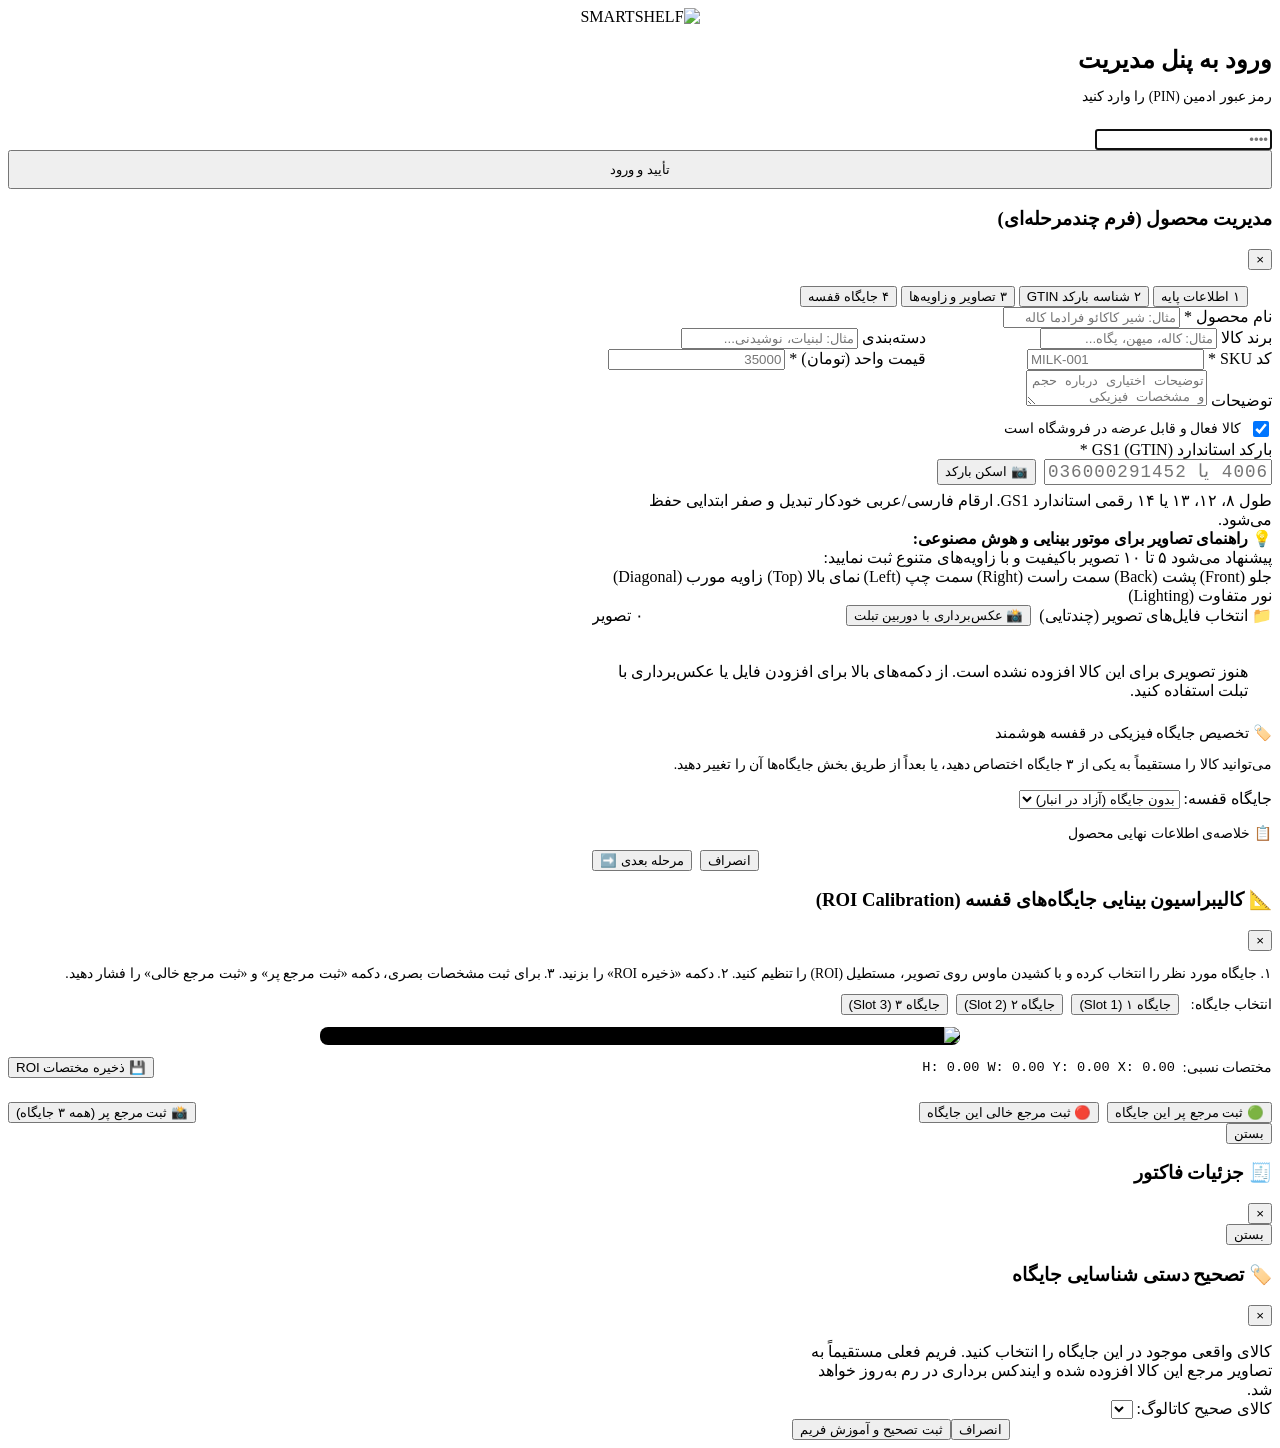
==== frontend/admin/index.html @ 7f1adfe2 "Import SmartShelf 1.4.1 with bilingual documentation, visual gallery and validated source Publish th" ====
<!DOCTYPE html>
<html lang="fa" dir="rtl">
<head>
  <meta charset="UTF-8">
  <meta name="viewport" content="width=device-width, initial-scale=1.0">
  <title>داشبورد مدیریت | های کلاب SMARTSHELF</title>
  <link rel="stylesheet" href="/assets/fonts/dana.css">
  <link rel="stylesheet" href="/assets/css/tokens.css">
  <link rel="stylesheet" href="/admin/style.css">
</head>
<body>

  <!-- PIN Login Overlay -->
  <div id="loginScreen" class="login-screen">
    <div class="login-card">
      <div class="login-logo" style="text-align: center; margin-bottom: 1rem;">
        <img src="/assets/img/logo.svg" alt="SMARTSHELF" style="height: 48px; max-width: 100%; margin: 0 auto;">
      </div>
      <h2 style="margin-bottom: 0.5rem;" data-i18n="login_title">ورود به پنل مدیریت</h2>
      <p style="color: var(--text-muted); font-size: 0.85rem; margin-bottom: 1.5rem;" data-i18n="login_subtitle">
        رمز عبور ادمین (PIN) را وارد کنید
      </p>

      <form id="loginForm">
        <div class="form-group">
          <input type="password" id="pinInput" class="form-control pin-input" maxlength="128" autocomplete="current-password" placeholder="••••" autofocus required>
        </div>
        <div id="loginError" style="color: var(--danger); font-size: 0.82rem; margin-bottom: 1rem; display: none;"></div>
        <button type="submit" class="btn btn-primary" style="width: 100%; justify-content: center; padding: 0.65rem;" data-i18n="login_btn">
          تأیید و ورود
        </button>
      </form>
    </div>
  </div>

  <!-- App Container (Shown after authentication) -->
  <div id="appContainer" class="app-container" style="display: none;">
    
    <!-- Top Navbar -->
    <header class="navbar">
      <a href="#" class="brand" style="gap: 0.75rem; align-items: center;">
        <img src="/assets/img/logo.svg" alt="SMARTSHELF" style="height: 34px;">
      </a>

      <div class="nav-actions">
        <button id="themeToggleBtn" class="btn btn-secondary btn-sm" title="تغییر تم">
          🌓
        </button>
        <div class="status-badge">
          <span class="status-dot"></span>
          <span data-i18n="status_online">سرور فعال</span>
        </div>
        <button id="langToggleBtn" class="btn btn-secondary btn-sm">
          🌐 English
        </button>
        <button id="configServerBtn" class="btn btn-secondary btn-sm">
          ⚙️ تنظیم سرور
        </button>
        <button id="logoutBtn" class="btn btn-danger btn-sm" data-i18n="logout">
          خروج
        </button>
      </div>
    </header>

    <!-- Tabs Navigation Bar -->
    <nav class="tabs-bar">
      <a class="tab-btn" href="/shop">🛒 اجرای فروشگاه زنده</a>
      <a class="tab-btn" href="/bottle">🧠 آزمایشگاه تشخیص بطری</a>
      <button class="tab-btn active" data-tab="entry_qr">
        📱 <span data-i18n="tab_entry_qr">ورود مشتری (QR)</span>
      </button>
      <button class="tab-btn" data-tab="products">
        📦 <span data-i18n="tab_products">محصولات و قفسه</span>
      </button>
      <button class="tab-btn" data-tab="invoices">
        🧾 <span data-i18n="tab_invoices">فاکتورها و خریدها</span>
      </button>
      <button class="tab-btn" data-tab="devices">
        📷 <span data-i18n="tab_devices">اتصال تبلت و دوربین</span>
      </button>
      <button class="tab-btn" data-tab="overview">
        📊 <span data-i18n="tab_overview">نمای کلی و آمار</span>
      </button>
    </nav>

    <!-- Main Content Area -->
    <main class="main-content">

      <!-- TAB 1: Overview (Phase 7 Store Overview) -->
      <section id="panel_overview" class="tab-panel">
        <!-- 4 Metric Cards Grid -->
        <div class="overview-metrics-grid">
          <div class="metric-card">
            <div class="metric-icon">📅</div>
            <div class="metric-info">
              <span class="metric-label" data-i18n="metric_today_sessions">جلسات امروز</span>
              <strong id="metricTodaySessions" class="metric-value">0</strong>
            </div>
          </div>
          <div class="metric-card">
            <div class="metric-icon">👤</div>
            <div class="metric-info">
              <span class="metric-label" data-i18n="metric_active_customer">مشتری در فروشگاه</span>
              <strong id="metricActiveCustomer" class="metric-value">آزاد</strong>
            </div>
          </div>
          <div class="metric-card">
            <div class="metric-icon">🧾</div>
            <div class="metric-info">
              <span class="metric-label" data-i18n="metric_total_invoices">تعداد فاکتورها</span>
              <strong id="metricTotalInvoices" class="metric-value">0</strong>
            </div>
          </div>
          <div class="metric-card">
            <div class="metric-icon">💰</div>
            <div class="metric-info">
              <span class="metric-label" data-i18n="metric_total_revenue">فروش شبیه‌سازی‌شده</span>
              <strong id="metricTotalRevenue" class="metric-value">0 تومان</strong>
            </div>
          </div>
        </div>

        <!-- Live Monitoring Section: Slots + Devices -->
        <div class="overview-live-grid" style="display: grid; grid-template-columns: repeat(auto-fit, minmax(320px, 1fr)); gap: 1.25rem; margin-top: 1.25rem;">
          <!-- 3 Shelf Slots Status -->
          <div class="card">
            <div class="card-header">
              <div class="card-title">
                🏷️ <span data-i18n="overview_slots_title">وضعیت زنده ۳ جایگاه قفسه</span>
              </div>
            </div>
            <div id="overviewSlotsList" class="overview-slots-list">
              <!-- Dynamically populated -->
            </div>
          </div>

          <!-- Devices Status -->
          <div class="card">
            <div class="card-header">
              <div class="card-title">
                📟 <span data-i18n="overview_devices_title">وضعیت تجهیزات متصل</span>
              </div>
            </div>
            <div id="overviewDevicesBox" class="overview-devices-box">
              <!-- Dynamically populated -->
            </div>
          </div>
        </div>
      </section>

      <!-- TAB 2: Entry QR -->
      <section id="panel_entry_qr" class="tab-panel active">
        <div class="card">
          <div class="card-header">
            <div class="card-title">
              📱 <span data-i18n="qr_title">کیوآر کد ورود مشتری (Entry QR)</span>
            </div>
            <button id="refreshQrBtn" class="btn btn-secondary btn-sm">
              🔄 <span data-i18n="refresh_qr">تولید مجدد کد</span>
            </button>
          </div>

          <div id="entrySetupNotice" class="card" style="display:none">
            <p>برای تولید QR و کد ورود مشتری، ابتدا سناریوی فروشگاه را فعال کنید.</p>
            <a class="btn btn-primary" href="/shop">تنظیم و شروع فروشگاه</a>
          </div>
          <!-- Occupied Banner (shown when store has an active customer) -->
          <div id="store-occupied-banner" class="occupied-card" style="display: none;">
            <div class="occupied-icon">🚫</div>
            <h2 data-i18n="store_occupied_title">فروشگاه اشغال است</h2>
            <p class="occupied-desc" data-i18n="store_occupied_desc">
              یک مشتری در حال حاضر داخل فروشگاه است. طبق محدودیت MVP تا زمان خروج مشتری فعلی، صدور کد ورود جدید متوقف است.
            </p>
            <div class="occupied-meta">
              <span data-i18n="current_session">جلسه فعال:</span>
              <strong id="occupied-session-id">#--</strong> | 
              <span data-i18n="entry_time_label">زمان ورود:</span>
              <strong id="occupied-session-time">--:--</strong>
            </div>
            <button id="viewActiveSessionBtn" class="btn btn-primary btn-sm" style="margin-top: 1rem;">
              👥 <span data-i18n="goto_sessions">مشاهده و مدیریت جلسات</span>
            </button>
          </div>

          <!-- QR Code Display (shown when store is free) -->
          <div id="qr-active-container" class="qr-box-wrapper">
            <div class="qr-canvas-card">
              <p style="text-align:center;margin-bottom:12px">کد ورود مشتری: <strong id="entryShortCode" dir="ltr" style="font-size:28px;letter-spacing:5px">—</strong></p>
            <div id="qrcode-display" class="qrcode-render"></div>
              <div class="qr-timer-badge">
                ⏱️ <span data-i18n="token_validity">اعتبار کد:</span> <span id="qr-countdown">30</span> <span data-i18n="seconds">ثانیه</span>
              </div>
            </div>
            <div class="qr-url-card">
              <label data-i18n="entry_url_label" style="font-weight: 600; font-size: 0.9rem; color: var(--text-muted); display: block; margin-bottom: 0.5rem;">
                آدرس ورود مشتری (جهت تست یا کپی مستقیم):
              </label>
              <div class="url-input-group" style="display: flex; gap: 0.5rem; flex-wrap: wrap;">
                <input type="text" id="entryUrlInput" readonly class="form-control" dir="ltr" style="flex: 1; min-width: 250px;">
                <button id="copyEntryUrlBtn" class="btn btn-secondary btn-sm" data-i18n="copy_url">کپی لینک</button>
                <a id="openEntryUrlLink" href="#" target="_blank" class="btn btn-primary btn-sm" data-i18n="open_tab">باز کردن در مرورگر</a>
              </div>
              <p class="hint-text" style="margin-top: 0.75rem; font-size: 0.82rem; color: var(--text-muted);" data-i18n="qr_hint">
                مشتری با اسکن این کیوآر کد با دوربین گوشی، به صفحه سبد خرید متصل می‌شود. توکن هر ۳۰ ثانیه منقضی می‌گردد.
              </p>
            </div>
          </div>
        </div>
      </section>

      <!-- TAB 3: Sessions -->
      <section id="panel_sessions" class="tab-panel">
        <div class="card">
          <div class="card-header">
            <div class="card-title">
              👥 <span data-i18n="sessions_title">جلسات مشتریان (Customer Sessions)</span>
            </div>
            <button id="refreshSessionsBtn" class="btn btn-secondary btn-sm">
              🔄 <span data-i18n="refresh">بروزرسانی</span>
            </button>
          </div>

          <div class="table-responsive">
            <table class="data-table">
              <thead>
                <tr>
                  <th data-i18n="col_session_id">شناسه</th>
                  <th data-i18n="col_status">وضعیت</th>
                  <th data-i18n="col_entered_at">زمان ورود</th>
                  <th data-i18n="col_exited_at">زمان خروج</th>
                  <th data-i18n="col_duration">مدت حضور</th>
                  <th data-i18n="col_exit_reason">دلیل خروج</th>
                  <th data-i18n="col_invoice">فاکتور مرتبط</th>
                  <th data-i18n="col_actions">عملیات</th>
                </tr>
              </thead>
              <tbody id="sessionsTableBody">
                <tr>
                  <td colspan="8" class="text-center" data-i18n="loading">در حال بارگذاری...</td>
                </tr>
              </tbody>
            </table>
          </div>
        </div>
      </section>

      <!-- TAB 4: Invoices (Phase 7 Invoices List) -->
      <section id="panel_invoices" class="tab-panel">
        <div class="card">
          <div class="card-header">
            <div class="card-title">
              🧾 <span data-i18n="invoices_title">صورتحساب‌ها و فاکتورها (Customer Invoices)</span>
            </div>
            <div style="display: flex; gap: 0.5rem; align-items: center;">
              <span id="invoicesCountBadge" class="status-badge status-active">0 فاکتور</span>
              <button id="refreshInvoicesBtn" class="btn btn-secondary btn-sm">
                🔄 <span data-i18n="refresh">بروزرسانی</span>
              </button>
            </div>
          </div>

          <div class="table-responsive">
            <table class="data-table">
              <thead>
                <tr>
                  <th data-i18n="col_invoice_id">شماره فاکتور</th>
                  <th data-i18n="col_session_id">شناسه جلسه</th>
                  <th data-i18n="col_invoice_time">زمان صدور</th>
                  <th data-i18n="col_items_count">تعداد اقلام</th>
                  <th data-i18n="col_total">مبلغ کل (تومان)</th>
                  <th style="width: 120px; text-align: center;" data-i18n="th_actions">عملیات</th>
                </tr>
              </thead>
              <tbody id="invoicesTableBody">
                <tr>
                  <td colspan="6" class="text-center" data-i18n="loading">در حال بارگذاری...</td>
                </tr>
              </tbody>
            </table>
          </div>
        </div>
      </section>

      <!-- TAB 5: Products (FULLY FUNCTIONAL CRUD & ZONE ASSIGNMENT) -->
      <section id="panel_products" class="tab-panel">
        
        <!-- Shelf Zones / Slots Status & Assignment -->
        <div class="card">
          <div class="card-header">
            <div class="card-title">
              🏷️ <span data-i18n="shelf_slots_title">وضعیت جایگاه‌های قفسه (۳ اسلات فیزیکی)</span>
            </div>
            <button id="openCalibrationBtn" class="btn btn-primary btn-sm">
              🧠 <span data-i18n="btn_calibration">تشخیص و کالیبراسیون دو مرجعی</span>
            </button>
          </div>
          <div class="slots-grid" id="slotsGrid">
            <!-- Dynamically populated slots -->
          </div>
        </div>

        <!-- Product Catalog CRUD -->
        <div class="card">
          <div class="card-header">
            <div class="card-title">
              📦 <span data-i18n="product_catalog_title">کاتالوگ و انبار محصولات</span>
            </div>
            <button id="addProductBtn" class="btn btn-primary">
              ➕ <span data-i18n="btn_add_product">محصول جدید</span>
            </button>
          </div>

          <!-- Search, Category Filter & View Toggle -->
          <div style="display: flex; gap: 0.75rem; flex-wrap: wrap; align-items: center; justify-content: space-between; margin-bottom: 1.25rem;">
            <div style="display: flex; gap: 0.75rem; flex-wrap: wrap; align-items: center; flex: 1;">
              <input type="text" id="productSearchInput" class="form-control" placeholder="جست‌وجوی نام کالا، SKU، برند یا بارکد..." style="max-width: 320px;" data-i18n-placeholder="search_placeholder">
              <select id="productCategoryFilter" class="form-control" style="max-width: 200px;">
                <option value="">همه دسته‌بندی‌ها</option>
              </select>
            </div>
            <div style="display: flex; gap: 0.5rem; align-items: center;">
              <button type="button" id="viewTableBtn" class="btn btn-primary btn-sm" title="نمای جدول">📋 جدول</button>
              <button type="button" id="viewCardsBtn" class="btn btn-secondary btn-sm" title="نمای کارت">🗂️ کارت‌ها</button>
            </div>
          </div>

          <!-- Products Table View -->
          <div id="productsTableView" class="table-responsive">
            <table class="data-table">
              <thead>
                <tr>
                  <th style="width: 60px;" data-i18n="th_image">تصویر</th>
                  <th data-i18n="th_name">نام و برند</th>
                  <th data-i18n="th_sku">کد SKU</th>
                  <th>بارکد GTIN</th>
                  <th>دسته‌بندی</th>
                  <th data-i18n="th_price">قیمت واحد (تومان)</th>
                  <th>موجودی</th>
                  <th data-i18n="th_slot">جایگاه قفسه</th>
                  <th data-i18n="th_status">وضعیت</th>
                  <th style="width: 130px; text-align: center;" data-i18n="th_actions">عملیات</th>
                </tr>
              </thead>
              <tbody id="productsTableBody">
                <!-- Dynamically populated rows -->
              </tbody>
            </table>
          </div>

          <!-- Products Cards View -->
          <div id="productsCardsView" class="products-cards-grid" style="display: none;">
            <!-- Dynamically populated cards -->
          </div>
        </div>
      </section>

      <!-- TAB 6: Devices & Camera Sensor -->
      <section id="panel_devices" class="tab-panel">
        <!-- Live Tablet Camera Feed Card -->
        <div class="card">
          <div class="card-header">
            <div class="card-title">
              📷 <span data-i18n="cam_feed_title">پیش‌نمایش زنده حسگر دوربین تبلت (Tablet Camera Feed)</span>
            </div>
            <div style="display: flex; gap: 0.5rem; align-items: center; flex-wrap: wrap;">
              <span id="camFeedOnlineBadge" class="status-badge status-inactive">آفلاین</span>
              <button id="genPairingCodeBtn" class="btn btn-primary btn-sm">🔑 <span data-i18n="gen_pairing_code">کد جفت‌سازی دوربین</span></button>
              <button id="refreshCameraFeedBtn" class="btn btn-secondary btn-sm">🔄 <span data-i18n="refresh">بروزرسانی</span></button>
            </div>
          </div>

          <!-- Pairing Code Display Card -->
          <div id="pairingCodeCard" class="card" style="display: none; background: rgba(0, 180, 216, 0.08); border: 2px dashed rgba(0, 180, 216, 0.4); margin: 0.75rem 0; padding: 1.25rem; border-radius: var(--radius-lg, 12px);">
            <div id="pairingCodePendingBox">
              <div style="display: flex; justify-content: space-between; align-items: center; flex-wrap: wrap; gap: 1rem;">
                <div>
                  <span style="font-weight: bold; color: var(--text-primary); font-size: 0.95rem;">کد جفت‌سازی تبلت (معتبر تا ۵ دقیقه):</span>
                  <div id="pairingCodeDisplay" style="font-family: monospace; font-size: 2.6rem; font-weight: 900; letter-spacing: 0.35em; color: var(--primary, #b72d52); margin: 0.4rem 0;">------</div>
                </div>
                <div id="pairingTimerDisplay" class="status-badge" style="background: rgba(0, 180, 216, 0.2); color: var(--text-primary); font-size: 1rem; padding: 6px 12px; border-radius: 8px;">
                  ⏱️ ۰۵:۰۰
                </div>
              </div>
              <p style="font-size: 0.85rem; color: var(--text-muted); margin: 0.5rem 0 0.75rem 0;">
                این کد ۶ رقمی را در صفحه حسگر تبلت (<strong dir="ltr">/camera</strong>) وارد کنید یا از لینک مستقیم زیر استفاده نمایید:
              </p>
              <div style="display: flex; gap: 0.5rem; align-items: center; flex-wrap: wrap;">
                <input type="text" id="cameraDirectUrlInput" readonly class="form-control" dir="ltr" style="flex: 1; min-width: 250px; font-size: 0.85rem;">
                <button type="button" id="copyCameraUrlBtn" class="btn btn-secondary btn-sm">📋 کپی لینک تبلت</button>
                <a id="openCameraUrlLink" href="/camera/" target="_blank" class="btn btn-outline btn-sm">🚀 باز کردن صفحه دوربین</a>
              </div>
            </div>

            <!-- Shown when tablet is actively paired and streaming -->
            <div id="pairingCodeSuccessBox" style="display: none;">
              <div style="display: flex; justify-content: space-between; align-items: center; flex-wrap: wrap; gap: 1rem;">
                <div style="display: flex; align-items: center; gap: 0.85rem;">
                  <span style="font-size: 2.2rem; line-height: 1;">🟢</span>
                  <div>
                    <div style="font-weight: 800; font-size: 1.15rem; color: #15803d;">تبلت دوربین با موفقیت متصل و همگام شد!</div>
                    <div id="pairedTabletInfo" style="font-size: 0.85rem; color: #166534; margin-top: 0.25rem;">در حال دریافت زنده فریم‌های تبلت و ارسال به موتور هوش مصنوعی قفسه</div>
                  </div>
                </div>
                <div style="display: flex; gap: 0.5rem; align-items: center;">
                  <span class="status-badge status-active">آنلاین</span>
                  <button type="button" class="btn btn-secondary btn-sm" id="reGenCodeBtn">🔄 تولید کد جدید</button>
                </div>
              </div>
            </div>
          </div>

          <p id="rtcMonitorHint" role="status" aria-live="polite">نمایش زنده با WebRTC · هدف 720p / 30 FPS</p>
          <div class="camera-monitor-layout">
            <div class="camera-stream-wrapper" style="position: relative;">
              <video id="cameraStreamVideo" autoplay playsinline muted class="camera-stream-img" style="display: none;"></video>
              <canvas id="aiVisionCanvas" style="position: absolute; top: 0; left: 0; width: 100%; height: 100%; pointer-events: none; z-index: 10;"></canvas>
              <img id="cameraStreamImg" src="/assets/img/smart_shelf.png" alt="" class="camera-stream-img" style="display:none">
              <div id="noStreamOverlay" class="no-stream-overlay">
                <div class="no-stream-icon">📷</div>
                <div id="rtcOverlayHint">در انتظار اتصال ویدیوی زنده…</div>
                <small data-i18n="open_camera_hint">در تبلت آدرس /camera را باز کنید</small>
              </div>
            </div>

            <div class="camera-telemetry-box">
              <div class="telemetry-card">
                <span class="telemetry-label" data-i18n="telemetry_fps">نرخ فریم ویدیوی زنده:</span>
                <strong id="camTelemetryFps" class="telemetry-val">0.0 FPS</strong>
              </div>
              <div class="telemetry-card">
                <span class="telemetry-label" data-i18n="telemetry_res">رزولوشن فریم:</span>
                <strong id="camTelemetryRes" class="telemetry-val">--</strong>
              </div>
              <div class="telemetry-card">
                <span class="telemetry-label" data-i18n="telemetry_frames">مجموع فریم‌ها:</span>
                <strong id="camTelemetryFrames" class="telemetry-val">0</strong>
              </div>


            </div>
          </div>
        </div>

        <!-- Devices List Table -->
        <div class="card">
          <div class="card-header">
            <div class="card-title">
              📟 <span data-i18n="devices_title">دستگاه‌های متصل شبکه (Registered Devices)</span>
            </div>
            <button id="refreshDevicesBtn" class="btn btn-secondary btn-sm">
              🔄 <span data-i18n="refresh">بروزرسانی</span>
            </button>
          </div>

          <div class="table-responsive">
            <table class="data-table">
              <thead>
                <tr>
                  <th data-i18n="col_device_id">شناسه دستگاه</th>
                  <th data-i18n="col_device_role">نقش دستگاه</th>
                  <th data-i18n="col_status">وضعیت اتصال</th>
                  <th data-i18n="col_last_seen">آخرین فعالیت</th>
                </tr>
              </thead>
              <tbody id="devicesTableBody">
                <tr>
                  <td colspan="4" class="text-center" data-i18n="loading">در حال بارگذاری...</td>
                </tr>
              </tbody>
            </table>
          </div>
        </div>
      </section>

      <!-- TAB 7: Events (Phase 6 Real-time Event Log) -->
      <section id="panel_events" class="tab-panel">
        <div class="card">
          <div class="card-header">
            <div class="card-title">
              📜 <span data-i18n="events_title">لاگ رویدادهای زنده سیستم (System Events Log)</span>
            </div>
            <div style="display: flex; gap: 0.5rem; align-items: center;">
              <span id="eventsCountBadge" class="status-badge status-active">0 رویداد</span>
              <button id="refreshEventsBtn" class="btn btn-secondary btn-sm">
                🔄 <span data-i18n="refresh">بروزرسانی</span>
              </button>
            </div>
          </div>

          <!-- Events Filter / Search -->
          <div style="margin-bottom: 1rem; display: flex; gap: 0.75rem; flex-wrap: wrap;">
            <input type="text" id="eventSearchInput" class="form-control" placeholder="جست‌وجوی رویداد، کالا، جلسه..." style="max-width: 300px;" data-i18n-placeholder="search_event_placeholder">
            <select id="eventTypeFilter" class="form-control" style="max-width: 220px;">
              <option value="">همه انواع رویدادها</option>
              <option value="PRODUCT_PICKED">برداشت کالا (PRODUCT_PICKED)</option>
              <option value="PRODUCT_RETURNED">بازگشت کالا (PRODUCT_RETURNED)</option>
              <option value="CUSTOMER_ENTERED">ورود مشتری (CUSTOMER_ENTERED)</option>
              <option value="SESSION_CLOSED">خروج مشتری (SESSION_CLOSED)</option>
              <option value="DEVICE_CONNECTED">اتصال دستگاه (DEVICE_CONNECTED)</option>
              <option value="DEVICE_DISCONNECTED">قطع دستگاه (DEVICE_DISCONNECTED)</option>
            </select>
          </div>

          <!-- Events Table -->
          <div class="table-responsive">
            <table class="data-table">
              <thead>
                <tr>
                  <th style="width: 140px;" data-i18n="th_event_time">زمان رویداد</th>
                  <th data-i18n="th_event_type">نوع رویداد</th>
                  <th data-i18n="th_session_id">شناسه جلسه</th>
                  <th data-i18n="th_zone">جایگاه</th>
                  <th data-i18n="th_product">کالا / جزئیات</th>
                  <th data-i18n="th_confidence">اطمینان</th>
                  <th data-i18n="th_status">وضعیت پردازش</th>
                </tr>
              </thead>
              <tbody id="eventsTableBody">
                <tr>
                  <td colspan="7" class="text-center" data-i18n="loading">در حال بارگذاری رویدادها...</td>
                </tr>
              </tbody>
            </table>
          </div>
        </div>
      <!-- TAB 8: Recognition Lab (Phase 7) -->
      <section id="panel_recognition" class="tab-panel">
        <!-- Integrated two-reference presence/removal calibration module -->
        <div class="card" style="margin-bottom:1.25rem;border:1px solid var(--border-default);">
          <div class="card-header" style="flex-wrap:wrap;gap:.75rem;">
            <div class="card-title">🧠 <span>تشخیص حضور و برداشتن محصول با دو مرجع</span></div>
            <span class="status-badge status-active">SIFT / ORB + RANSAC</span>
          </div>
          <p style="font-size:.88rem;line-height:1.9;color:var(--text-secondary);margin:.25rem 0 .75rem;">
            برای هر جایگاه یک تصویر با محصول و یک تصویر از همان جایگاه در حالت خالی ثبت کنید. ویژگی‌های مرجع در دیتابیس ذخیره می‌شوند و پایپ‌لاین اصلی دوربین از همین کالیبراسیون استفاده می‌کند.
          </p>
          <iframe id="presenceAdminFrame" title="کالیبراسیون و تشخیص دو مرجعی SmartShelf"
            src="about:blank" referrerpolicy="same-origin"
            style="display:block;width:100%;height:1250px;min-height:900px;border:0;border-radius:10px;background:#0b1220;"></iframe>
        </div>
        <div class="card" style="margin-bottom:1.25rem;border-right:4px solid #d89b3c;">
          <strong>توجه درباره شناسایی هویت محصول</strong>
          <p style="font-size:.86rem;line-height:1.9;color:var(--text-secondary);margin:.35rem 0 0;">
            تشخیص حاضر/خالی بودن جایگاه با شناسایی نام محصول دو مرحله مستقل هستند. ارزیابی فعلی مدل MobileNet در مجموعه آزمایشی کوچک پروژه، دقت Top-1 برابر ۵۰٪ گزارش کرده است؛ تا زمان افزایش داده‌های واقعی و ارزیابی مجدد، نتیجه شناسایی محصول باید بازبینی شود و مبنای قطعی شارژ مشتری قرار نگیرد.
          </p>
        </div>

        <!-- Recognition Engine Status Banner -->
        <div class="card" style="margin-bottom: 1.25rem;">
          <div class="card-header" style="flex-wrap: wrap; gap: 0.75rem;">
            <div class="card-title">
              🧠 <span>وضعیت موتور شناسایی محلی (Product Recognition Engine)</span>
            </div>
            <div style="display: flex; gap: 0.5rem; align-items: center;">
              <span id="recEngineBadge" class="status-badge status-active">MobileNetV2-7 • CPU</span>
              <button id="rebuildRecIndexBtn" class="btn btn-secondary btn-sm">🔄 بازسازی شاخص برداری</button>
            </div>
          </div>
          <div style="display: grid; grid-template-columns: repeat(auto-fit, minmax(200px, 1fr)); gap: 1rem; margin-top: 0.5rem;">
            <div class="telemetry-card">
              <span class="telemetry-label">بردارهای ثبت‌شده در RAM:</span>
              <strong id="recVectorsCount" class="telemetry-val">0</strong>
            </div>
            <div class="telemetry-card">
              <span class="telemetry-label">تعداد محصولات شاخص:</span>
              <strong id="recProductsCount" class="telemetry-val">0</strong>
            </div>
            <div class="telemetry-card">
              <span class="telemetry-label">آستانه پذیرش (T_ACCEPT):</span>
              <strong id="recAcceptThreshold" class="telemetry-val">0.65</strong>
            </div>
            <div class="telemetry-card">
              <span class="telemetry-label">حاشیه اطمینان (T_MARGIN):</span>
              <strong id="recMarginThreshold" class="telemetry-val">0.08</strong>
            </div>
          </div>
        </div>

        <!-- Interactive Recognition Test Studio: 2 Columns -->
        <div style="display: grid; grid-template-columns: repeat(auto-fit, minmax(360px, 1fr)); gap: 1.25rem; margin-bottom: 1.25rem;">
          <!-- Left Column: Image Input & Camera -->
          <div class="card">
            <div class="card-header">
              <div class="card-title">
                📷 <span>ارسال تصویر جهت شناسایی</span>
              </div>
            </div>
            <div style="display: flex; gap: 0.5rem; margin-bottom: 0.75rem; flex-wrap: wrap;">
              <label class="btn btn-secondary btn-sm" style="cursor: pointer; margin: 0;">
                📁 انتخاب فایل تصویر
                <input type="file" id="recFileInput" accept="image/*" style="display: none;">
              </label>
              <button type="button" id="recToggleCameraBtn" class="btn btn-secondary btn-sm">
                📹 استفاده از دوربین زنده
              </button>
            </div>

            <!-- Camera Viewport (Hidden by default) -->
            <div id="recCameraContainer" style="display: none; background: #000; border-radius: var(--radius-md); padding: 0.5rem; margin-bottom: 0.75rem; text-align: center;">
              <div style="position: relative; max-width: 400px; margin: 0 auto; aspect-ratio: 4/3; background: #111; overflow: hidden; border-radius: 8px;">
                <video id="recCameraVideo" autoplay playsinline style="width: 100%; height: 100%; object-fit: cover;"></video>
                <canvas id="recCameraCanvas" style="display: none;"></canvas>
              </div>
              <div style="margin-top: 0.5rem; display: flex; gap: 0.5rem; justify-content: center;">
                <button type="button" id="recSnapCameraBtn" class="btn btn-primary btn-sm">⚡ ثبت فریم دوربین</button>
                <button type="button" id="recCloseCameraBtn" class="btn btn-ghost btn-sm" style="color: #FFF;">✕ بستن دوربین</button>
              </div>
            </div>

            <!-- Selected Image Preview -->
            <div style="text-align: center; background: var(--bg-muted); border-radius: var(--radius-md); padding: 0.75rem; border: 1px dashed var(--border-default); min-height: 200px; display: flex; flex-direction: column; align-items: center; justify-content: center;">
              <img id="recPreviewImg" src="/static/placeholder.png" alt="Test Image Preview" style="max-height: 220px; max-width: 100%; object-fit: contain; border-radius: 6px; display: none;">
              <div id="recNoImagePlaceholder" class="text-muted" style="font-size: 0.85rem;">
                تصویری انتخاب یا ضبط نشده است
              </div>
            </div>

            <div style="margin-top: 1rem;">
              <button type="button" id="runRecognitionBtn" class="btn btn-primary" style="width: 100%;" disabled>
                🚀 اجرای شناسایی کالا (Inference)
              </button>
            </div>
          </div>

          <!-- Right Column: Recognition Result, Top-3, & Fusion -->
          <div class="card">
            <div class="card-header">
              <div class="card-title">
                🎯 <span>نتیجه تصمیم‌گیری و ترکیب با بارکد</span>
              </div>
            </div>

            <div id="recResultDetails">
              <div class="text-center text-muted" style="padding: 2.5rem;">
                هنوز تصویری جهت پردازش ارسال نشده است. تصویر را بارگذاری کرده و دکمه شناسایی را بزنید.
              </div>
            </div>

            <!-- Feedback & Ground-Truth Reinforcement Box -->
            <div id="recFeedbackBox" style="display: none; margin-top: 1.25rem; border-top: 1px solid var(--border-default); padding-top: 1rem;">
              <label style="font-size: 0.85rem; font-weight: 600; display: block; margin-bottom: 0.5rem;">
                ✅ ثبت بازخورد و تقویت شاخص کالا (Ground-Truth):
              </label>
              <div style="display: flex; gap: 0.5rem; flex-wrap: wrap;">
                <select id="recCorrectProductSelect" class="form-control" style="flex: 1; min-width: 180px;">
                  <!-- Populated with products -->
                </select>
                <button type="button" id="recSubmitFeedbackBtn" class="btn btn-secondary btn-sm">
                  ➕ اتصال این تصویر به کالا
                </button>
              </div>
            </div>
          </div>
        </div>

        <!-- Bottom Section: Latest Evaluation Report Benchmark -->
        <div class="card">
          <div class="card-header" style="flex-wrap: wrap; gap: 0.5rem;">
            <div class="card-title">
              📊 <span>آخرین گزارش ارزیابی دقت و معیارها (Evaluation Report)</span>
            </div>
            <button id="refreshEvalReportBtn" class="btn btn-secondary btn-sm">🔄 بروزرسانی گزارش</button>
          </div>
          <div id="recEvalReportContainer">
            <div class="text-center text-muted" style="padding: 1.5rem;">در حال دریافت گزارش ارزیابی...</div>
          </div>
        </div>
      </section>

    </main>
  </div>

  <!-- Product Modal (Add / Edit Multi-step Form - Phase 6) -->
  <div id="productModal" class="modal">
    <div class="modal-card" style="max-width: 680px; width: 95%;">
      <div class="modal-header">
        <h3 id="productModalTitle" class="modal-title" data-i18n="modal_add_title">مدیریت محصول (فرم چندمرحله‌ای)</h3>
        <button id="closeModalBtn" class="modal-close">&times;</button>
      </div>

      <!-- Step Wizard Indicator -->
      <div class="form-steps" id="productStepNav" style="padding-inline: 1.5rem; padding-top: 1rem;">
        <button type="button" class="step-indicator-item active" data-step="1">
          <span class="step-num">۱</span>
          <span>اطلاعات پایه</span>
        </button>
        <button type="button" class="step-indicator-item" data-step="2">
          <span class="step-num">۲</span>
          <span>شناسه بارکد GTIN</span>
        </button>
        <button type="button" class="step-indicator-item" data-step="3">
          <span class="step-num">۳</span>
          <span>تصاویر و زاویه‌ها</span>
        </button>
        <button type="button" class="step-indicator-item" data-step="4">
          <span class="step-num">۴</span>
          <span>جایگاه قفسه</span>
        </button>
      </div>

      <form id="productForm">
        <div class="modal-body" style="max-height: 70vh; overflow-y: auto;">
          <input type="hidden" id="editProductId">

          <!-- STEP 1: Basic Info -->
          <div id="stepPanel1" class="form-step-panel active">
            <div class="form-group">
              <label class="form-label" data-i18n="form_name">نام محصول *</label>
              <input type="text" id="prodName" class="form-control" required placeholder="مثال: شیر کاکائو فرادما کاله">
            </div>

            <div style="display: grid; grid-template-columns: 1fr 1fr; gap: 0.75rem;">
              <div class="form-group">
                <label class="form-label">برند کالا</label>
                <input type="text" id="prodBrand" class="form-control" placeholder="مثال: کاله، میهن، پگاه...">
              </div>
              <div class="form-group">
                <label class="form-label">دسته‌بندی</label>
                <input type="text" id="prodCategory" class="form-control" list="categorySuggestions" placeholder="مثال: لبنیات، نوشیدنی...">
                <datalist id="categorySuggestions">
                  <option value="لبنیات">
                  <option value="نوشیدنی">
                  <option value="تنقلات">
                  <option value="شوینده">
                  <option value="صبحانه">
                </datalist>
              </div>
            </div>

            <div style="display: grid; grid-template-columns: 1fr 1fr; gap: 0.75rem;">
              <div class="form-group">
                <label class="form-label" data-i18n="form_sku">کد SKU *</label>
                <input type="text" id="prodSku" class="form-control" required placeholder="MILK-001" dir="ltr">
              </div>
              <div class="form-group">
                <label class="form-label" data-i18n="form_price">قیمت واحد (تومان) *</label>
                <input type="number" id="prodPrice" class="form-control" min="100" required placeholder="35000">
              </div>
            </div>

            <div class="form-group">
              <label class="form-label" data-i18n="form_desc">توضیحات</label>
              <textarea id="prodDesc" class="form-control" rows="2" placeholder="توضیحات اختیاری درباره حجم و مشخصات فیزیکی"></textarea>
            </div>

            <div class="form-group" style="display: flex; align-items: center; gap: 0.5rem; margin-top: 0.5rem;">
              <input type="checkbox" id="prodIsActive" checked style="width: 16px; height: 16px; accent-color: var(--accent-primary);">
              <label for="prodIsActive" style="font-size: 0.88rem; cursor: pointer;" data-i18n="form_active">کالا فعال و قابل عرضه در فروشگاه است</label>
            </div>
          </div>

          <!-- STEP 2: GTIN -->
          <div id="stepPanel2" class="form-step-panel">
            <div class="form-group">
              <label class="form-label">بارکد استاندارد GS1 (GTIN) *</label>
              <div style="display: flex; gap: 0.5rem;">
                <input type="text" id="prodGtin" class="form-control" dir="ltr" placeholder="مثال: 4006381333931 یا 036000291452" style="font-family: monospace; font-size: 1.1rem; letter-spacing: 1px;">
                <button type="button" id="startBarcodeScanBtn" class="btn btn-secondary" title="اسکن با دوربین">
                  📷 اسکن بارکد
                </button>
              </div>
              <div id="gtinValidationStatus" style="margin-top: 0.4rem; font-size: 0.82rem;"></div>
              <span class="form-hint" style="margin-top: 0.3rem;">طول ۸، ۱۲، ۱۳ یا ۱۴ رقمی استاندارد GS1. ارقام فارسی/عربی خودکار تبدیل و صفر ابتدایی حفظ می‌شود.</span>
            </div>

            <!-- Barcode Scanner Modal/In-form Viewport -->
            <div id="barcodeScannerBox" style="display: none; background: #000; border-radius: var(--radius-md); padding: var(--space-2); margin-top: var(--space-3); text-align: center;">
              <div style="color: #FFF; font-size: 0.85rem; margin-bottom: 0.5rem; display: flex; justify-content: space-between; align-items: center;">
                <span>📷 بارکد محصول را مقابل دوربین قرار دهید:</span>
                <button type="button" id="stopBarcodeScanBtn" class="btn btn-ghost btn-sm" style="color: #FFF;">✕ بستن اسکنر</button>
              </div>
              <div style="position: relative; max-width: 400px; margin: 0 auto; aspect-ratio: 4/3; background: #111; overflow: hidden; border-radius: 8px;">
                <video id="barcodeVideo" autoplay playsinline style="width: 100%; height: 100%; object-fit: cover;"></video>
                <div style="position: absolute; inset: 20%; border: 2px dashed #00B4D8; border-radius: 8px; pointer-events: none; box-shadow: 0 0 0 9999px rgba(0,0,0,0.4);"></div>
              </div>
              <div style="margin-top: 0.5rem; display: flex; gap: 0.5rem; justify-content: center; align-items: center; flex-wrap: wrap;">
                <button type="button" id="captureBarcodeFrameBtn" class="btn btn-primary btn-sm">⚡ ثبت فریم بارکد</button>
                <label class="btn btn-secondary btn-sm" style="margin: 0; cursor: pointer;">
                  📁 آپلود عکس بارکد
                  <input type="file" id="barcodeImageUploadInput" accept="image/*" style="display: none;">
                </label>
              </div>
              <div id="barcodeScanFeedback" style="color: #FFF; font-size: 0.85rem; margin-top: 0.4rem;"></div>
            </div>
          </div>

          <!-- STEP 3: Images -->
          <div id="stepPanel3" class="form-step-panel">
            <!-- Angle Guidance -->
            <div class="angle-guide-card">
              <strong>💡 راهنمای تصاویر برای موتور بینایی و هوش مصنوعی:</strong>
              <div>پیشنهاد می‌شود ۵ تا ۱۰ تصویر باکیفیت و با زاویه‌های متنوع ثبت نمایید:</div>
              <div class="angle-chips">
                <span class="angle-chip">جلو (Front)</span>
                <span class="angle-chip">پشت (Back)</span>
                <span class="angle-chip">سمت راست (Right)</span>
                <span class="angle-chip">سمت چپ (Left)</span>
                <span class="angle-chip">نمای بالا (Top)</span>
                <span class="angle-chip">زاویه مورب (Diagonal)</span>
                <span class="angle-chip">نور متفاوت (Lighting)</span>
              </div>
            </div>

            <!-- Upload Controls & Camera -->
            <div style="display: flex; gap: 0.75rem; flex-wrap: wrap; align-items: center; justify-content: space-between; margin-bottom: 0.75rem;">
              <div style="display: flex; gap: 0.5rem; align-items: center;">
                <label class="btn btn-secondary btn-sm" style="cursor: pointer; margin: 0;">
                  📁 انتخاب فایل‌های تصویر (چندتایی)
                  <input type="file" id="prodMultipleImagesInput" multiple accept="image/png,image/jpeg,image/webp" style="display: none;">
                </label>
                <button type="button" id="openTabletCameraBtn" class="btn btn-secondary btn-sm">
                  📸 عکس‌برداری با دوربین تبلت
                </button>
              </div>
              <span id="productImagesCountBadge" class="status-badge" style="background: var(--bg-muted); color: var(--text-primary);">۰ تصویر</span>
            </div>

            <!-- In-form Tablet Camera Snapshot Box -->
            <div id="tabletCameraBox" style="display: none; background: #000; border-radius: var(--radius-md); padding: var(--space-3); margin-bottom: 1rem; text-align: center;">
              <div style="color: #FFF; font-size: 0.85rem; margin-bottom: 0.5rem; display: flex; justify-content: space-between; align-items: center;">
                <span>📸 عکاسی مستقیم از کالا: کالا را مقابل دوربین نگه دارید</span>
                <button type="button" id="closeTabletCameraBtn" class="btn btn-ghost btn-sm" style="color: #FFF;">✕ بستن دوربین</button>
              </div>
              <div style="position: relative; max-width: 440px; margin: 0 auto; aspect-ratio: 4/3; background: #111; overflow: hidden; border-radius: 8px;">
                <video id="tabletCameraVideo" autoplay playsinline style="width: 100%; height: 100%; object-fit: cover;"></video>
                <canvas id="tabletCameraCanvas" style="display: none;"></canvas>
              </div>
              <div style="margin-top: 0.75rem;">
                <button type="button" id="snapPhotoBtn" class="btn btn-primary">
                  📸 گرفتن عکس و افزودن به محصول
                </button>
              </div>
            </div>

            <!-- Existing Images Gallery -->
            <div id="productImagesGallery" class="product-images-grid">
              <!-- Dynamically populated thumbnails -->
            </div>
            <div id="noImagesNotice" class="text-center text-muted" style="padding: 1.5rem; border: 1px dashed var(--border-default); border-radius: var(--radius-md); margin-top: 0.5rem;">
              هنوز تصویری برای این کالا افزوده نشده است. از دکمه‌های بالا برای افزودن فایل یا عکس‌برداری با تبلت استفاده کنید.
            </div>
          </div>

          <!-- STEP 4: Shelf Slot Assignment -->
          <div id="stepPanel4" class="form-step-panel">
            <div class="card" style="margin-bottom: 1rem; border-color: var(--border-strong);">
              <div class="card-title" style="font-size: 0.95rem; margin-bottom: 0.75rem;">
                🏷️ تخصیص جایگاه فیزیکی در قفسه هوشمند
              </div>
              <p style="font-size: 0.85rem; color: var(--text-muted); margin-bottom: 1rem;">
                می‌توانید کالا را مستقیماً به یکی از ۳ جایگاه اختصاص دهید، یا بعداً از طریق بخش جایگاه‌ها آن را تغییر دهید.
              </p>
              <div class="form-group">
                <label class="form-label">جایگاه قفسه:</label>
                <select id="prodSlotSelect" class="form-control">
                  <option value="">بدون جایگاه (آزاد در انبار)</option>
                  <option value="1">جایگاه ۱ (Slot 1)</option>
                  <option value="2">جایگاه ۲ (Slot 2)</option>
                  <option value="3">جایگاه ۳ (Slot 3)</option>
                </select>
              </div>
            </div>

            <!-- Product Summary Review Card -->
            <div class="card" style="background: var(--bg-muted);">
              <div class="card-title" style="font-size: 0.9rem; margin-bottom: 0.5rem;">
                📋 خلاصه‌ی اطلاعات نهایی محصول
              </div>
              <div id="prodSummaryDetails" style="font-size: 0.85rem; line-height: 1.8;">
                <!-- Populated dynamically -->
              </div>
            </div>
          </div>

        </div>

        <!-- Wizard Navigation Footer -->
        <div class="modal-footer" style="display: flex; justify-content: space-between; align-items: center;">
          <button type="button" id="prevStepBtn" class="btn btn-secondary" style="visibility: hidden;">
            ⬅️ مرحله قبلی
          </button>
          <div style="display: flex; gap: 0.5rem;">
            <button type="button" id="cancelModalBtn" class="btn btn-secondary" data-i18n="btn_cancel">انصراف</button>
            <button type="button" id="nextStepBtn" class="btn btn-primary">
              مرحله بعدی ➡️
            </button>
            <button type="submit" id="saveProductBtn" class="btn btn-primary" style="display: none;">
              💾 ذخیره نهایی محصول
            </button>
          </div>
        </div>
      </form>
    </div>
  </div>

  <!-- Shelf Calibration Modal (Phase 5) -->
  <div id="calibrationModal" class="modal">
    <div class="modal-card calibration-modal-card">
      <div class="modal-header">
        <h3 class="modal-title" data-i18n="calib_modal_title">📐 کالیبراسیون بینایی جایگاه‌های قفسه (ROI Calibration)</h3>
        <button id="closeCalibModalBtn" class="modal-close">&times;</button>
      </div>
      <div class="modal-body">
        <p class="calib-instructions" data-i18n="calib_instructions" style="font-size: 0.85rem; color: var(--text-muted); margin-bottom: 0.75rem;">
          ۱. جایگاه مورد نظر را انتخاب کرده و با کشیدن ماوس روی تصویر، مستطیل (ROI) را تنظیم کنید. ۲. دکمه «ذخیره ROI» را بزنید. ۳. برای ثبت مشخصات بصری، دکمه «ثبت مرجع پر» و «ثبت مرجع خالی» را فشار دهید.
        </p>

        <!-- Slot Selector Pills -->
        <div class="zone-selector-pills" style="margin-bottom: 0.75rem;">
          <span style="font-size: 0.85rem; color: var(--text-muted);" data-i18n="select_slot_to_edit">انتخاب جایگاه:</span>
          <div class="pills-group" id="calibZonePills" style="display: inline-flex; gap: 0.5rem; margin-right: 0.5rem;">
            <button type="button" class="btn btn-outline btn-sm active" data-zone-id="1">جایگاه ۱ (Slot 1)</button>
            <button type="button" class="btn btn-outline btn-sm" data-zone-id="2">جایگاه ۲ (Slot 2)</button>
            <button type="button" class="btn btn-outline btn-sm" data-zone-id="3">جایگاه ۳ (Slot 3)</button>
          </div>
        </div>

        <!-- Interactive Canvas Viewport -->
        <div class="calib-viewport-wrapper" style="position: relative; max-width: 640px; margin: 0 auto; background: #000; border-radius: 8px; overflow: hidden; border: 1px solid var(--border-color);">
          <img id="calibStreamImg" src="/static/placeholder.png" alt="Camera Feed" style="width: 100%; display: block;">
          <canvas id="calibCanvas" style="position: absolute; inset: 0; width: 100%; height: 100%; cursor: crosshair;"></canvas>
        </div>

        <!-- Coordinates Display and Save -->
        <div style="display: flex; justify-content: space-between; align-items: center; margin-top: 0.75rem; flex-wrap: wrap; gap: 0.5rem;">
          <div style="font-size: 0.85rem; display: flex; gap: 0.5rem; align-items: center;">
            <span>مختصات نسبی:</span>
            <code>X: <span id="calibRoiX">0.00</span></code>
            <code>Y: <span id="calibRoiY">0.00</span></code>
            <code>W: <span id="calibRoiW">0.00</span></code>
            <code>H: <span id="calibRoiH">0.00</span></code>
          </div>
          <button id="saveRoiBtn" class="btn btn-primary btn-sm" data-i18n="btn_save_roi">💾 ذخیره مختصات ROI</button>
        </div>

        <!-- Reference Capture Buttons -->
        <div style="display: flex; gap: 0.5rem; margin-top: 0.75rem; flex-wrap: wrap; border-top: 1px solid var(--border-color); padding-top: 0.75rem;">
          <button id="captureFullZoneBtn" class="btn btn-success btn-sm">
            🟢 <span data-i18n="btn_cap_full">ثبت مرجع پر این جایگاه</span>
          </button>
          <button id="captureEmptyZoneBtn" class="btn btn-danger btn-sm">
            🔴 <span data-i18n="btn_cap_empty">ثبت مرجع خالی این جایگاه</span>
          </button>
          <button id="captureAllFullBtn" class="btn btn-secondary btn-sm" style="margin-right: auto;">
            📸 <span data-i18n="btn_cap_all_full">ثبت مرجع پر (همه ۳ جایگاه)</span>
          </button>
        </div>
      </div>
      <div class="modal-footer">
        <button type="button" id="closeCalibBtn" class="btn btn-secondary" data-i18n="btn_close">بستن</button>
      </div>
    </div>
  </div>

  <!-- Invoice Details Modal (Phase 7) -->
  <div id="invoiceModal" class="modal">
    <div class="modal-card" style="max-width: 540px;">
      <div class="modal-header">
        <h3 id="invModalTitle" class="modal-title">🧾 جزئیات فاکتور</h3>
        <button id="closeInvModalBtn" class="modal-close">&times;</button>
      </div>
      <div class="modal-body" id="invModalBody">
        <!-- Rendered invoice lines -->
      </div>
      <div class="modal-footer">
        <button type="button" id="closeInvModalFooterBtn" class="btn btn-secondary" data-i18n="btn_close">بستن</button>
      </div>
    </div>
  </div>

  <!-- Manual Correction Modal (Phase 8) -->
  <div id="manualCorrectionModal" class="modal">
    <div class="modal-card" style="max-width: 480px;">
      <div class="modal-header">
        <h3 id="manualCorrectionTitle" class="modal-title">🏷️ تصحیح دستی شناسایی جایگاه</h3>
        <button id="closeManualCorrectionBtn" class="modal-close">&times;</button>
      </div>
      <div class="modal-body">
        <p style="font-size: var(--font-sm); color: var(--text-muted); margin-block-end: var(--space-3);">
          کالای واقعی موجود در این جایگاه را انتخاب کنید. فریم فعلی مستقیماً به تصاویر مرجع این کالا افزوده شده و ایندکس برداری در رم به‌روز خواهد شد.
        </p>
        <input type="hidden" id="manualCorrectionZoneId" value="">
        <div class="form-group">
          <label class="form-label" for="manualCorrectionProductSelect">کالای صحیح کاتالوگ:</label>
          <select id="manualCorrectionProductSelect" class="form-control">
            <!-- Dynamically populated -->
          </select>
        </div>
      </div>
      <div class="modal-footer" style="display: flex; justify-content: flex-end; gap: var(--space-2);">
        <button type="button" id="cancelManualCorrectionBtn" class="btn btn-secondary">انصراف</button>
        <button type="button" id="confirmManualCorrectionBtn" class="btn btn-primary">ثبت تصحیح و آموزش فریم</button>
      </div>
    </div>
  </div>

  <!-- Toast Notification Container -->
  <div id="toastContainer" class="toast-container"></div>

  <!-- JavaScript -->
  <script src="/config.js"></script>
  <script src="/assets/js/api.js"></script>
  <script src="/assets/js/format.js"></script>
  <script src="/assets/js/ui.js"></script>
  <script src="/assets/js/qrcode.min.js"></script>
  <script src="/assets/js/rtc.js?v=1.4.1"></script>
  <script src="/admin/app.js?v=1.4.0"></script>
</body>
</html>
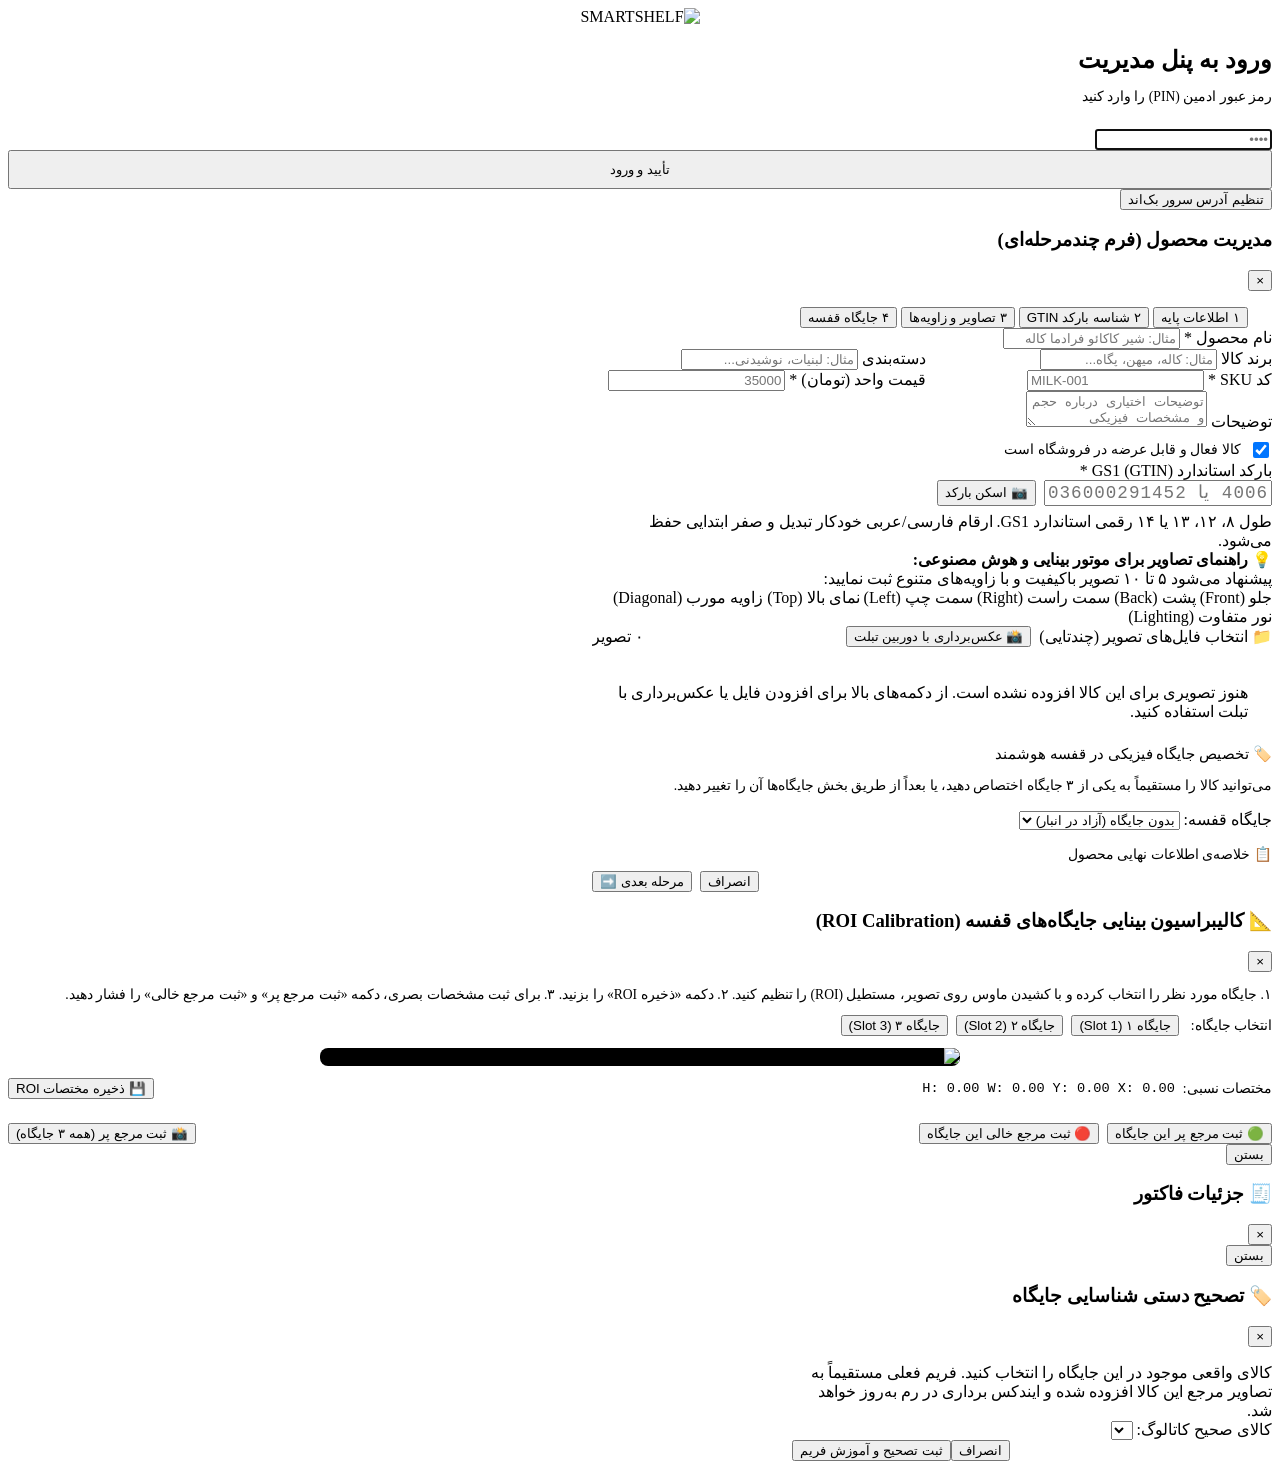
==== commit fc55e551: "Connect the production frontend to the configured shelf backend and expose connection settings befor" ====
--- a/frontend/admin/index.html
+++ b/frontend/admin/index.html
@@ -30,6 +30,7 @@
           تأیید و ورود
         </button>
       </form>
+      <button id="loginServerBtn" class="btn btn-secondary" type="button">تنظیم آدرس سرور بک‌اند</button>
     </div>
   </div>
 
